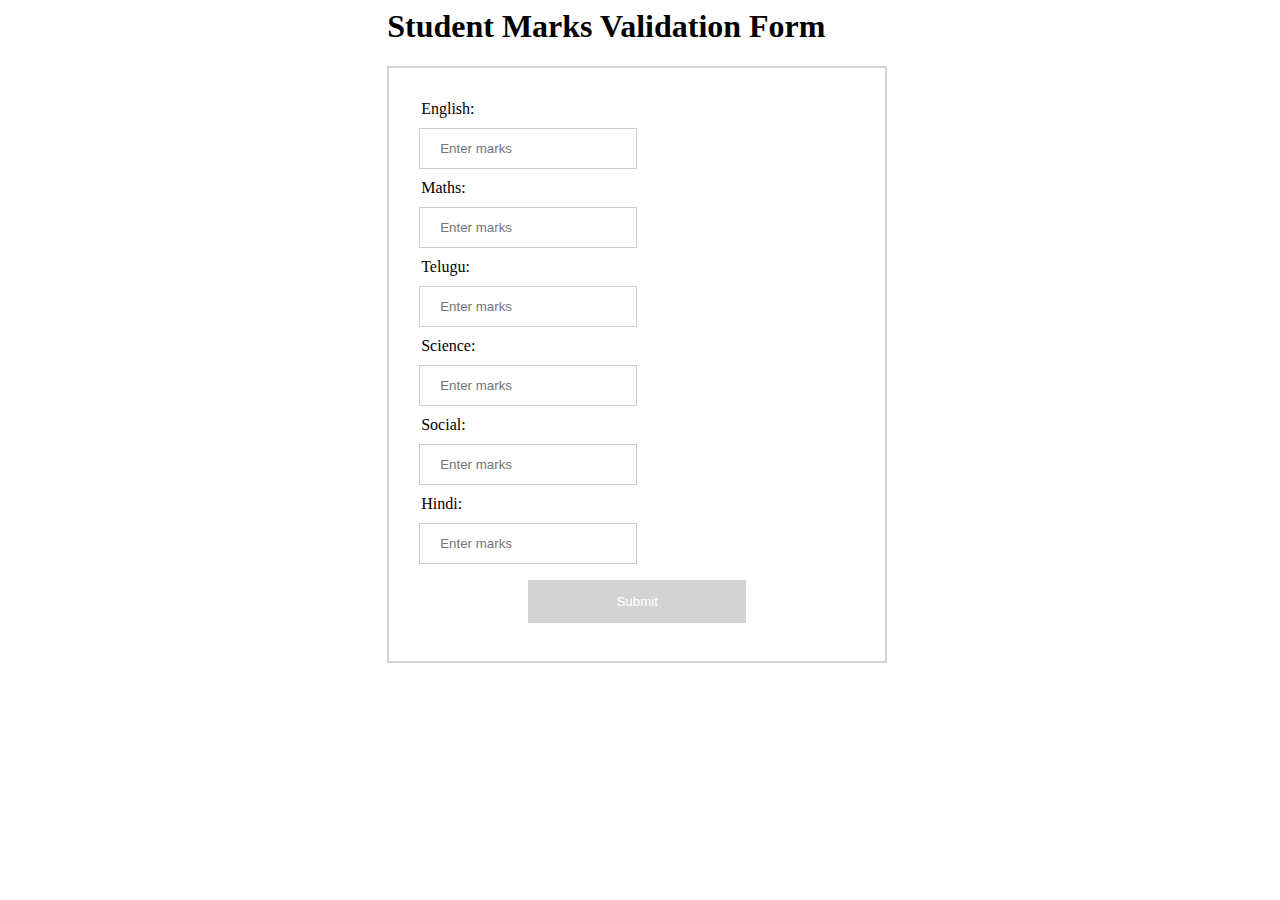
==== student_marks_form/index.html @ e399d9c0 "Anusha students marks form and practice1." ====
<html>

<head>
    <meta name="viewport" content="width=device-width" initial-scale="1">
    <link rel="stylesheet" type="text/css" media="screen" href="main.css" />
    <script src="main.js"></script>
</head>

<body>
    <div style="width:500px;margin-left:30%">
        <h1>Student Marks Validation Form</h1>
        <form onsubmit="return validateMarksForm(this)">
            <div>
                <label>English:</label>
                <input type="number" placeholder="Enter marks" name="marks" pattern="[0-9]">
            </div>
            <div>
                <label>Maths:</label>
                <input type="number" placeholder="Enter marks" name="marks" pattern="[0-9]">
            </div>
            <div>
                <label>Telugu:</label>
                <input type="number" placeholder="Enter marks" name="marks" pattern="[0-9]">
            </div>
            <div>
                <label>Science:</label>
                <input type="number" placeholder="Enter marks" name="marks" pattern="[0-9]">
            </div>
            <div>
                <label>Social:</label>
                <input type="number" placeholder="Enter marks" name="marks" pattern="[0-9]">
            </div>
            <div>
                <label>Hindi:</label>
                <input type="number" placeholder="Enter marks" name="marks" pattern="[0-9]">
            </div>
            <div>
                <center>
                    <button type="submit">Submit</button>
                </center>
            </div>
        </form>
    </div>
</body>

</html>
---- student_marks_form/main.css ----
form {
    border: 2px solid #D3D3D3;
    padding: 30px;
}
     
label {
    padding: 2px;
    display: block;
}

input[type=number] {
    width: 50%;
    padding: 12px 20px;
    margin: 8px 0;
    display: inline-block;
    border: 1px solid #ccc;
    box-sizing: border-box;
}
button {
    background-color: #D3D3D3;
    color: white;
    padding: 14px 20px;
    margin: 8px 0;
    border: none;
    cursor: pointer;
    width: 50%;
}
span {
    width: 30%;
}
button :hover{
    opacity: 0.8;
}
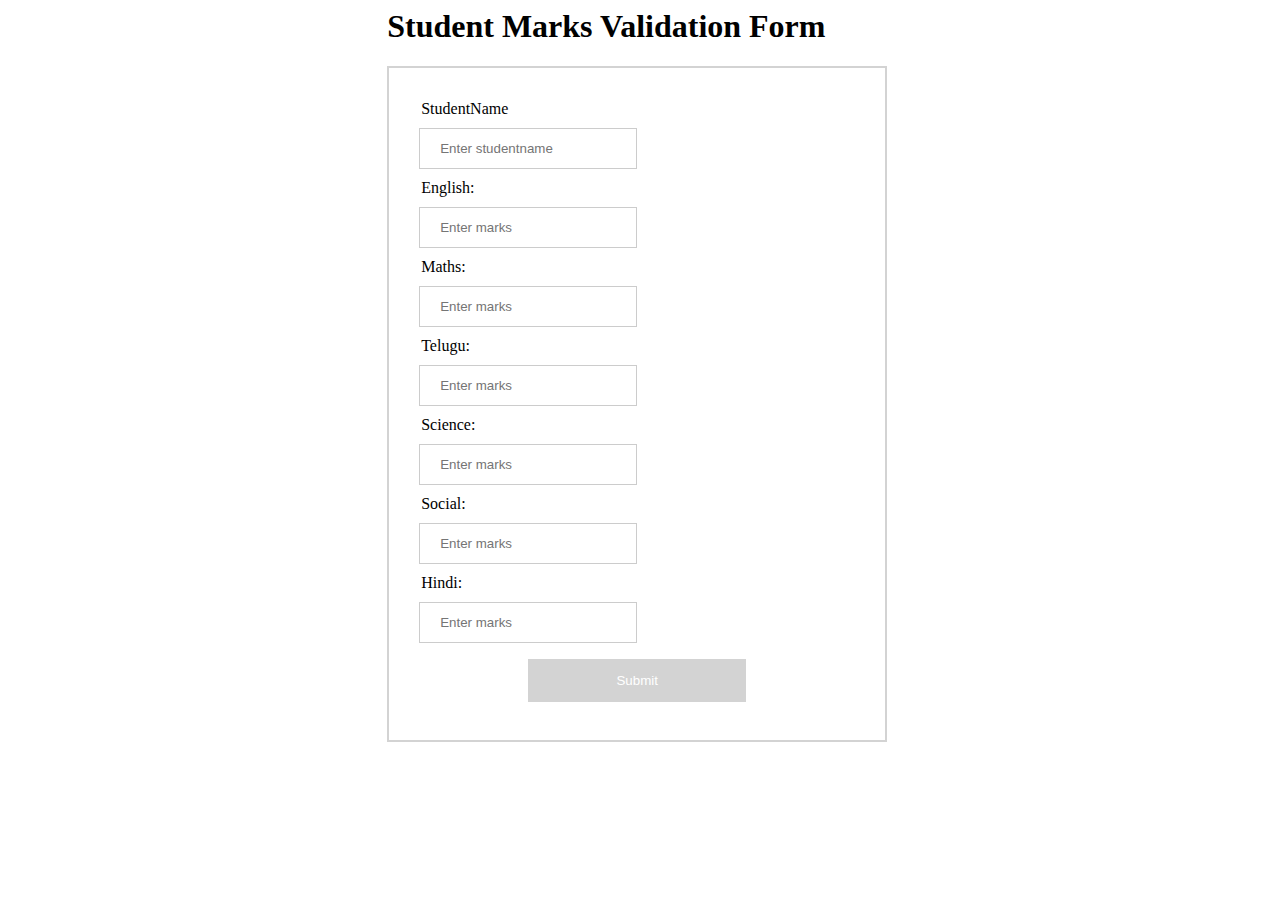
==== commit 22af077f: "added studentname to form," ====
--- a/student_marks_form/index.html
+++ b/student_marks_form/index.html
@@ -10,6 +10,10 @@
     <div style="width:500px;margin-left:30%">
         <h1>Student Marks Validation Form</h1>
         <form onsubmit="return validateMarksForm(this)">
+            <div>
+                <label>StudentName</label>
+                <input type="text" placeholder="Enter studentname" name="name" pattern="[a-z,A-Z]">
+            </div>
             <div>
                 <label>English:</label>
                 <input type="number" placeholder="Enter marks" name="marks" pattern="[0-9]">
--- a/student_marks_form/main.css
+++ b/student_marks_form/main.css
@@ -16,17 +16,22 @@
     border: 1px solid #ccc;
     box-sizing: border-box;
 }
+
+input[type=text] {
+   width: 50%;
+    padding: 12px 20px;
+    margin: 8px 0;
+    display: inline-block;
+    border: 1px solid #ccc;
+    box-sizing: border-box;
+}
 button {
     background-color: #D3D3D3;
     color: white;
     padding: 14px 20px;
     margin: 8px 0;
     border: none;
-    cursor: pointer;
     width: 50%;
-}
-span {
-    width: 30%;
 }
 button :hover{
     opacity: 0.8;
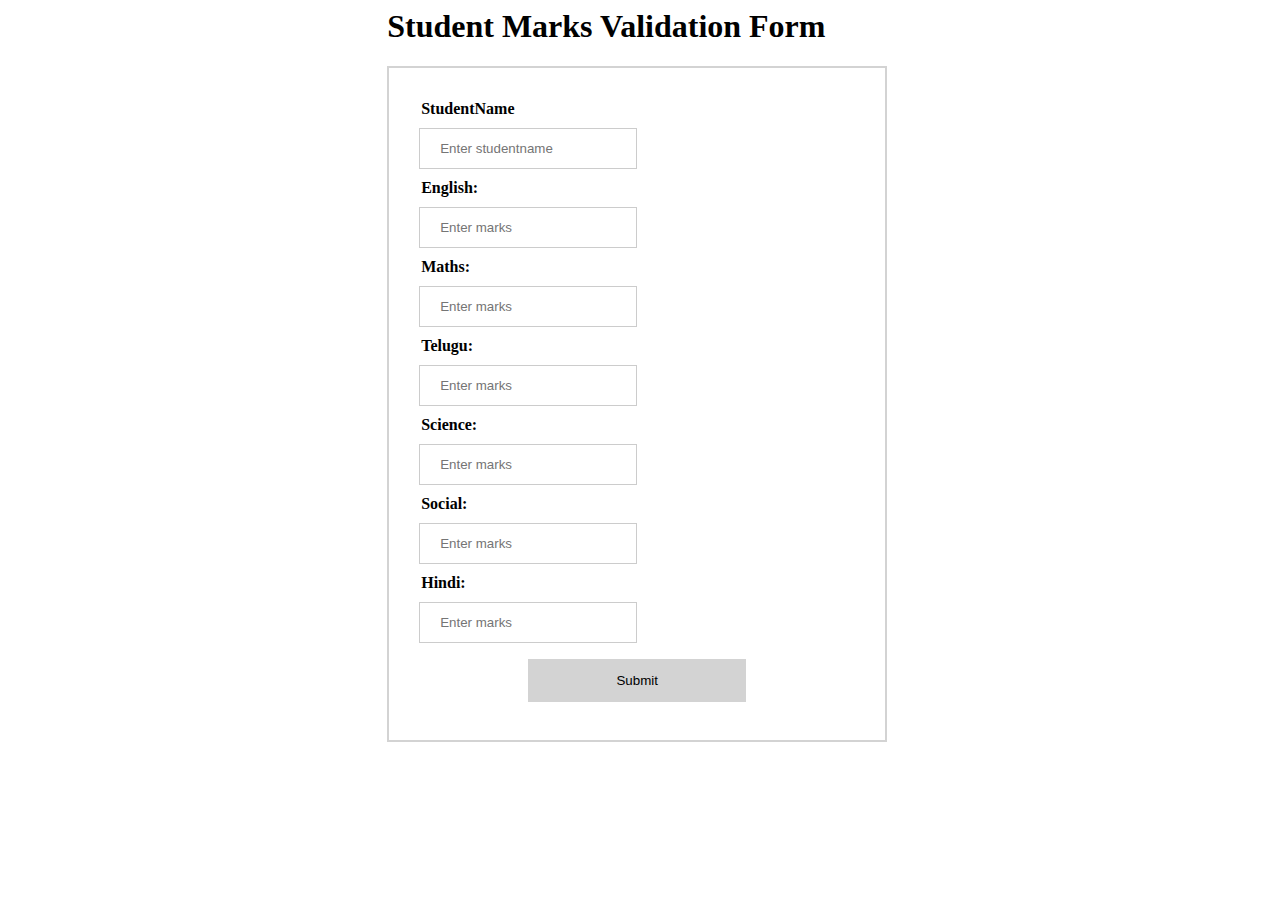
==== commit edf750c6: "added alert msg with marks, chnged the fontweight for labels..." ====
--- a/student_marks_form/index.html
+++ b/student_marks_form/index.html
@@ -12,7 +12,7 @@
         <form onsubmit="return validateMarksForm(this)">
             <div>
                 <label>StudentName</label>
-                <input type="text" placeholder="Enter studentname" name="name" pattern="[a-z,A-Z]">
+                <input type="text" placeholder="Enter studentname" name="name">
             </div>
             <div>
                 <label>English:</label>
--- a/student_marks_form/main.css
+++ b/student_marks_form/main.css
@@ -6,6 +6,7 @@
 label {
     padding: 2px;
     display: block;
+    font-weight: bold;
 }
 
 input[type=number] {
@@ -27,7 +28,7 @@
 }
 button {
     background-color: #D3D3D3;
-    color: white;
+    color: black;
     padding: 14px 20px;
     margin: 8px 0;
     border: none;
